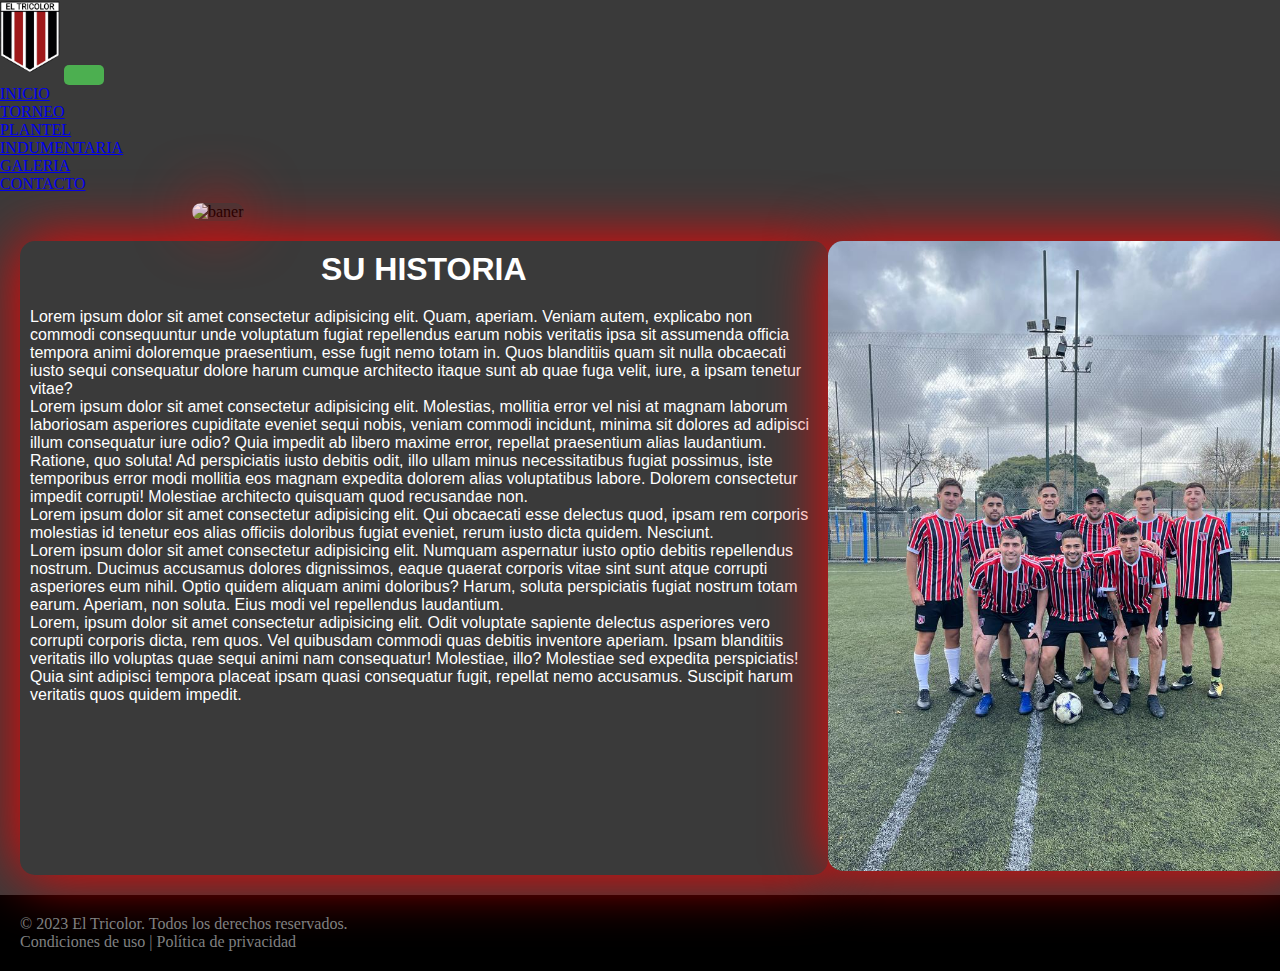
==== index.html @ 1c2bfe0f "mi primer version" ====
<!DOCTYPE html>
<html lang="es">
<head>
    <meta charset="UTF-8">
    <meta http-equiv="X-UA-Compatible" content="IE=edge">
    <meta name="viewport" content="width=device-width, initial-scale=1.0">
    <link href="https://cdn.jsdelivr.net/npm/bootstrap@5.3.0/dist/css/bootstrap.min.css" rel="stylesheet" integrity="sha384-9ndCyUaIbzAi2FUVXJi0CjmCapSmO7SnpJef0486qhLnuZ2cdeRhO02iuK6FUUVM" crossorigin="anonymous">
    <link rel="stylesheet" href="style.css">
    <title>El Tricolor</title>

</head>
<body class="body">
  <header class="header">
    <nav class="navbar navbar-expand-lg bg-dark navbar-dark">
      <div class="container-fluid">
        <a class="navbar-brand" href="./index.html"><img src="./assets/logo.png" alt="logo" srcset="" width="60px"></a>
        <button class="navbar-toggler" type="button" data-bs-toggle="collapse" data-bs-target="#navbarNav" aria-controls="navbarNav" aria-expanded="false" aria-label="Toggle navigation">
          <span class="navbar-toggler-icon"></span>
        </button>
        <div class="collapse navbar-collapse" id="navbarNav">
          <ul class="navbar-nav">
            <li class="nav-item">
              <a class="nav-link active" aria-current="page" href="./index.html">INICIO</a>
            </li>
            <li class="nav-item">
              <a class="nav-link" href="./pages/torneo.html">TORNEO</a>
            </li>
            <li class="nav-item">
              <a class="nav-link" href="./pages/plantel.html">PLANTEL</a>
            </li>
            <li class="nav-item">
              <a class="nav-link" href="./pages/indumentaria.html">INDUMENTARIA</a>
            </li>
            <li class="nav-item">
              <a class="nav-link" href="./pages/galeria.html">GALERIA</a>
            </li>
            <li class="nav-item">
              <a class="nav-link" href="./pages/contacto.html">CONTACTO</a>
            </li>
          </ul>
        </div>
      </div>
    </nav>
  </header>

  <section>
    <div class="baner">
      <img src="./assets/baner-transformed.jpeg" alt="baner" srcset="">
    </div>
  </section>
  <div class="articulo">
    <div class="nota">
      <h1>SU HISTORIA</h1>
      <p>Lorem ipsum dolor sit amet consectetur adipisicing elit. Quam, aperiam. Veniam autem, explicabo non commodi consequuntur unde voluptatum fugiat repellendus earum nobis veritatis ipsa sit assumenda officia tempora animi doloremque praesentium, esse fugit nemo totam in. Quos blanditiis quam sit nulla obcaecati iusto sequi consequatur dolore harum cumque architecto itaque sunt ab quae fuga velit, iure, a ipsam tenetur vitae?</p>
      <p>Lorem ipsum dolor sit amet consectetur adipisicing elit. Molestias, mollitia error vel nisi at magnam laborum laboriosam asperiores cupiditate eveniet sequi nobis, veniam commodi incidunt, minima sit dolores ad adipisci illum consequatur iure odio? Quia impedit ab libero maxime error, repellat praesentium alias laudantium. Ratione, quo soluta! Ad perspiciatis iusto debitis odit, illo ullam minus necessitatibus fugiat possimus, iste temporibus error modi mollitia eos magnam expedita dolorem alias voluptatibus labore. Dolorem consectetur impedit corrupti! Molestiae architecto quisquam quod recusandae non.</p>
      <p>Lorem ipsum dolor sit amet consectetur adipisicing elit. Qui obcaecati esse delectus quod, ipsam rem corporis molestias id tenetur eos alias officiis doloribus fugiat eveniet, rerum iusto dicta quidem. Nesciunt.</p>
      <p>Lorem ipsum dolor sit amet consectetur adipisicing elit. Numquam aspernatur iusto optio debitis repellendus nostrum. Ducimus accusamus dolores dignissimos, eaque quaerat corporis vitae sint sunt atque corrupti asperiores eum nihil. Optio quidem aliquam animi doloribus? Harum, soluta perspiciatis fugiat nostrum totam earum. Aperiam, non soluta. Eius modi vel repellendus laudantium.</p>
      <p>Lorem, ipsum dolor sit amet consectetur adipisicing elit. Odit voluptate sapiente delectus asperiores vero corrupti corporis dicta, rem quos. Vel quibusdam commodi quas debitis inventore aperiam. Ipsam blanditiis veritatis illo voluptas quae sequi animi nam consequatur! Molestiae, illo? Molestiae sed expedita perspiciatis! Quia sint adipisci tempora placeat ipsam quasi consequatur fugit, repellat nemo accusamus. Suscipit harum veritatis quos quidem impedit.</p>
    </div>
    <div class="imgArticulo">
      <img src="./assets/equipo.jpeg" alt="equipo">
    </div>
  </div>

  <footer class="footer">
        <div>
          <p>&copy; 2023 El Tricolor. Todos los derechos reservados.</p>
          <p>Condiciones de uso | Política de privacidad</p>
        </div>
  </footer>
  





  <script src="https://cdn.jsdelivr.net/npm/bootstrap@5.3.0/dist/js/bootstrap.bundle.min.js" integrity="sha384-geWF76RCwLtnZ8qwWowPQNguL3RmwHVBC9FhGdlKrxdiJJigb/j/68SIy3Te4Bkz" crossorigin="anonymous"></script>
</body>
</html>
---- style.css ----
*{
    margin: 0;
    padding: 0;
    box-sizing: 0;
}
.body {
    background-color: rgb(58, 58, 58);
}
.baner {
    width: 100%;
}
.baner img{
    width: 70%;
    height: auto;
    margin-left: 15%;
    margin-top: 10px;
    border-radius: 15px;
    box-shadow: 0 0 60px red;
}

.articulo {
    display: flex;
    padding: 20px;
    width: 100%;
    flex-direction: row;

}
@media (max-width: 700px) {
    .articulo {
      flex-direction: column;
    }
    .baner img{
        width: 100%;
        margin: 2px;
    }
  }
.nota {
    width: 100%;
    padding: 10px;
    font-family: 'Gill Sans', 'Gill Sans MT', Calibri, 'Trebuchet MS', sans-serif;
    color: white;
    box-shadow: 0 0 60px red;
    border-radius: 15px;
}
.imgArticulo img{
    width: 100%;
    border-radius: 15px;
    box-shadow: 0 0 60px red;

}
.footer {
    background-color: rgb(0, 0, 0);
    color: grey;
    padding: 20px;  
    width: 100%;
}
.torneo iframe{
    width: 100%;
    height: 600px;
}

.contenedor-plantel {
  width: 80%;
  margin-left: 10%;
  margin-right: 10%;
  margin-bottom: 30px;
}

.de {
  color: red;
}  
.grid-contenedor {
    display: grid;
    grid-template-columns: 1fr 1fr;
    grid-gap: 20px;
    justify-content: center;
  }
.contenedor-plantel h1{
    color: white;
  }
.contenedor-plantel h2{
    color: white;
    margin: 20px;
  }
  
.player-card {
    background-color: #f2f2f2;
    padding: 3px;
    text-align: center;
    width: 300px;
    border-radius: 5px;
    margin: 10px;
  }
.player-card img {
    width: 100%;
  }
  
  @media only screen and (max-width: 600px) {
    .grid-contenedor {
      grid-template-columns: 1fr;
    }
  }
  
.container {
  max-width: 800px;
  margin: 0 auto;
  padding: 20px;
}

.grid-container {
  display: grid;
  grid-template-columns: repeat(auto-fit, minmax(200px, 1fr));
  grid-gap: 20px;
}

.card {
  background-color: #f2f2f2;
  padding: 20px;
  text-align: center;
}

.card img {
  max-width: 100%;
  height: auto;
}

@media only screen and (max-width: 600px) {
  .grid-container {
    grid-template-columns: 1fr;
  }
}

.indumentaria {
    max-width: 80%;
    margin: 0 auto;
    padding: 20px;
  }
.indumentaria h1{
    color: white;
}
  
  .grid-indumentaria {
    display: grid;
    grid-template-columns: 1fr 1fr;
    grid-gap: 20px;
  }
  
  .carta {
    background-color: #f2f2f2;
    padding: 20px;
    text-align: center;
    border-radius: 15px;
    border: 1px solid #000000;
    
  }

  .carta:hover {
    box-shadow: 0 0 30px rgba(238, 238, 236, 0.726);
  }
  
  .carta img {
    max-width: 100%;
    height: 270px;
    
  }


  @media only screen and (max-width: 790px) {
    .grid-indumentaria {
      grid-template-columns: 1fr;
    }
  }
.button {
    background-color: rgb(5, 132, 182);
    color: white;
    font-family:Georgia, 'Times New Roman', Times, serif;
    padding-top: 15px;
}

.formulario {
    width: 80%;
    margin: 0 auto;
    padding: 20px;
  } 
  
  h1 {
    text-align: center;
    margin-bottom: 20px;
  }
  
  form {
    background-color: #f2f2f2;
    padding: 20px;
    border-radius: 10px;
  }
  
  .form-group {
    margin-bottom: 20px;
  }
  
  label {
    display: block;
    font-weight: bold;
    margin-bottom: 5px;
  }
  
  input,
  textarea {
    width: 100%;
    padding: 10px;
    border: none;
    border-radius: 5px;
  }
  
  button {
    background-color: #4CAF50;
    color: white;
    padding: 10px 20px;
    border: none;
    border-radius: 5px;
    cursor: pointer;
    font-size: 16px;
  }
  
  button:hover {
    background-color: #45a049;
  }

.redessociales {
    color: white;
    text-align: center;
    margin-top: 15px;

}
.redessociales a {
  color: white;
  margin: 15px;


}
.contacto {
  width: 100%;
  display: grid;
  grid-gap: 20px;
  grid-template-columns: 50% 50%;
  justify-content: center;
}
@media only screen and (max-width: 600px) {
  .contacto {
    grid-template-columns: 1fr;
  }
  .ubicacion iframe{
    width: 300px;
    height: 300px;
  }

  
}
.fa-brands {
  font-size: xx-large;
}

.ubicacion {
  text-align: center;
  margin: 20px; 
}

.ubicacion h3 {
  font-size: x-large;
  color: white;
  margin: 20px;
  
}
.imginsta img{
  width: 50%;
  margin-top: 15px;
  border-radius: 30px;
}

.galeria {
  width: 90%;
  margin: 5%;
}
.gallery-item img {
  margin: 5px;
  box-shadow: 0 0 50px rgb(255, 6, 6);
  border: solid 5px white;
  border-radius: 5px;
}
.videos {
  width: 100%;
  padding: 10%;
  font-family: monospace;
  

}
.videos h2{ 
  color: white;
  font-size: 5vh;
  text-align: center;
  width: 100%;
}
.videos iframe {
  width: 100%;
  height: 600px;
  margin: 10px;
  border-radius: 15px;
  box-shadow: 0 0 50px black;
}

@media only screen and (max-width: 600px) {
  .videos iframe {
    width: 100%;
    height: 300px;
  }
}
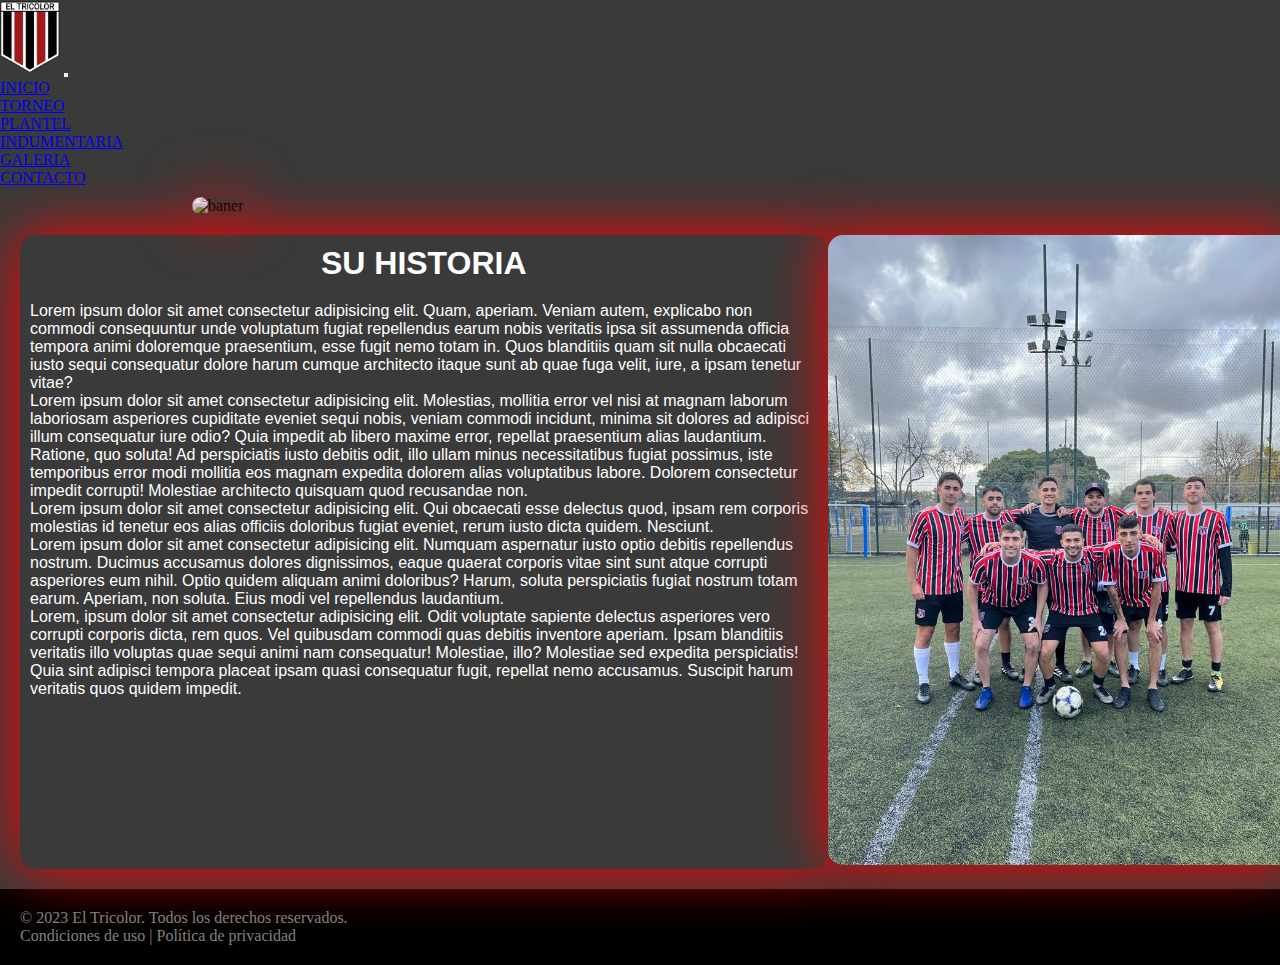
==== commit fc72a808: "se agrego meta description" ====
--- a/index.html
+++ b/index.html
@@ -4,6 +4,7 @@
     <meta charset="UTF-8">
     <meta http-equiv="X-UA-Compatible" content="IE=edge">
     <meta name="viewport" content="width=device-width, initial-scale=1.0">
+    <meta name="description" content="futbol amateur eltricolor eltrico lagarena torneo">
     <link href="https://cdn.jsdelivr.net/npm/bootstrap@5.3.0/dist/css/bootstrap.min.css" rel="stylesheet" integrity="sha384-9ndCyUaIbzAi2FUVXJi0CjmCapSmO7SnpJef0486qhLnuZ2cdeRhO02iuK6FUUVM" crossorigin="anonymous">
     <link rel="stylesheet" href="style.css">
     <title>El Tricolor</title>
--- a/style.css
+++ b/style.css
@@ -170,7 +170,7 @@
       grid-template-columns: 1fr;
     }
   }
-.button {
+.boton {
     background-color: rgb(5, 132, 182);
     color: white;
     font-family:Georgia, 'Times New Roman', Times, serif;
@@ -212,7 +212,7 @@
     border-radius: 5px;
   }
   
-  button {
+  .boton {
     background-color: #4CAF50;
     color: white;
     padding: 10px 20px;
@@ -222,8 +222,8 @@
     font-size: 16px;
   }
   
-  button:hover {
-    background-color: #45a049;
+  .boton:hover {
+    background-color: #1c33fc;
   }
 
 .redessociales {
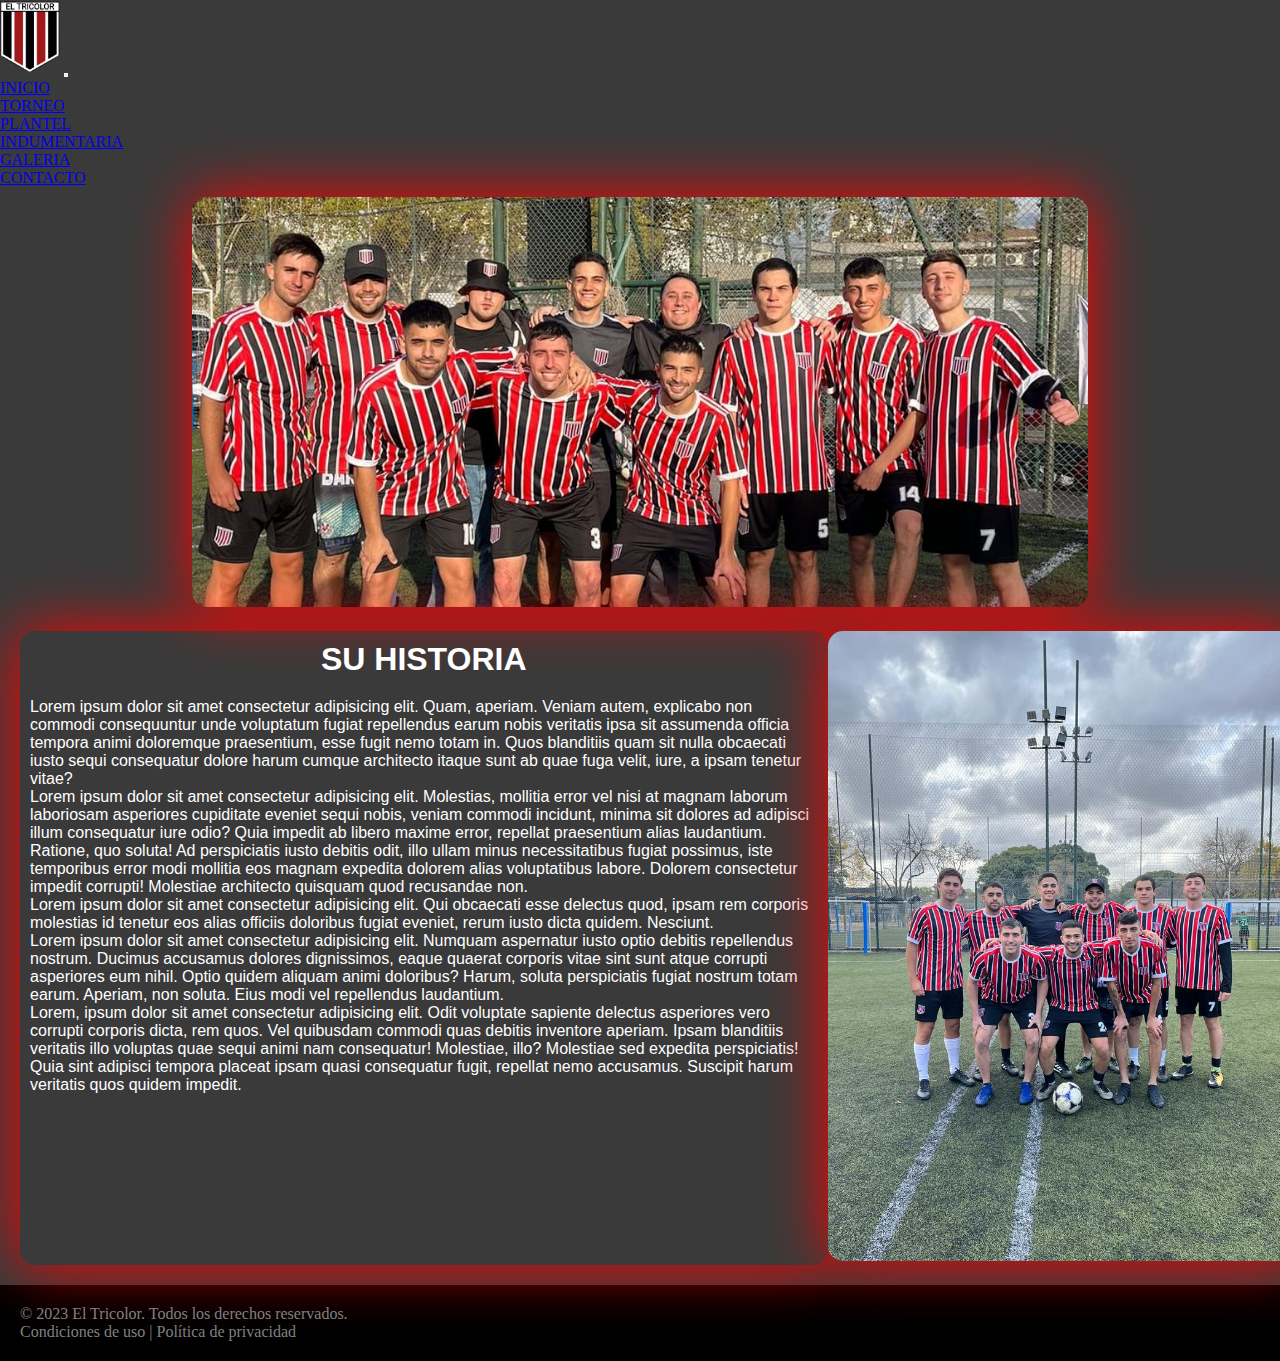
==== commit 34028ff1: "se eliminaron img" ====
--- a/index.html
+++ b/index.html
@@ -46,7 +46,7 @@
 
   <section>
     <div class="baner">
-      <img src="./assets/baner-transformed.jpeg" alt="baner" srcset="">
+      <img src="./assets/baner.png" alt="baner" srcset="">
     </div>
   </section>
   <div class="articulo">
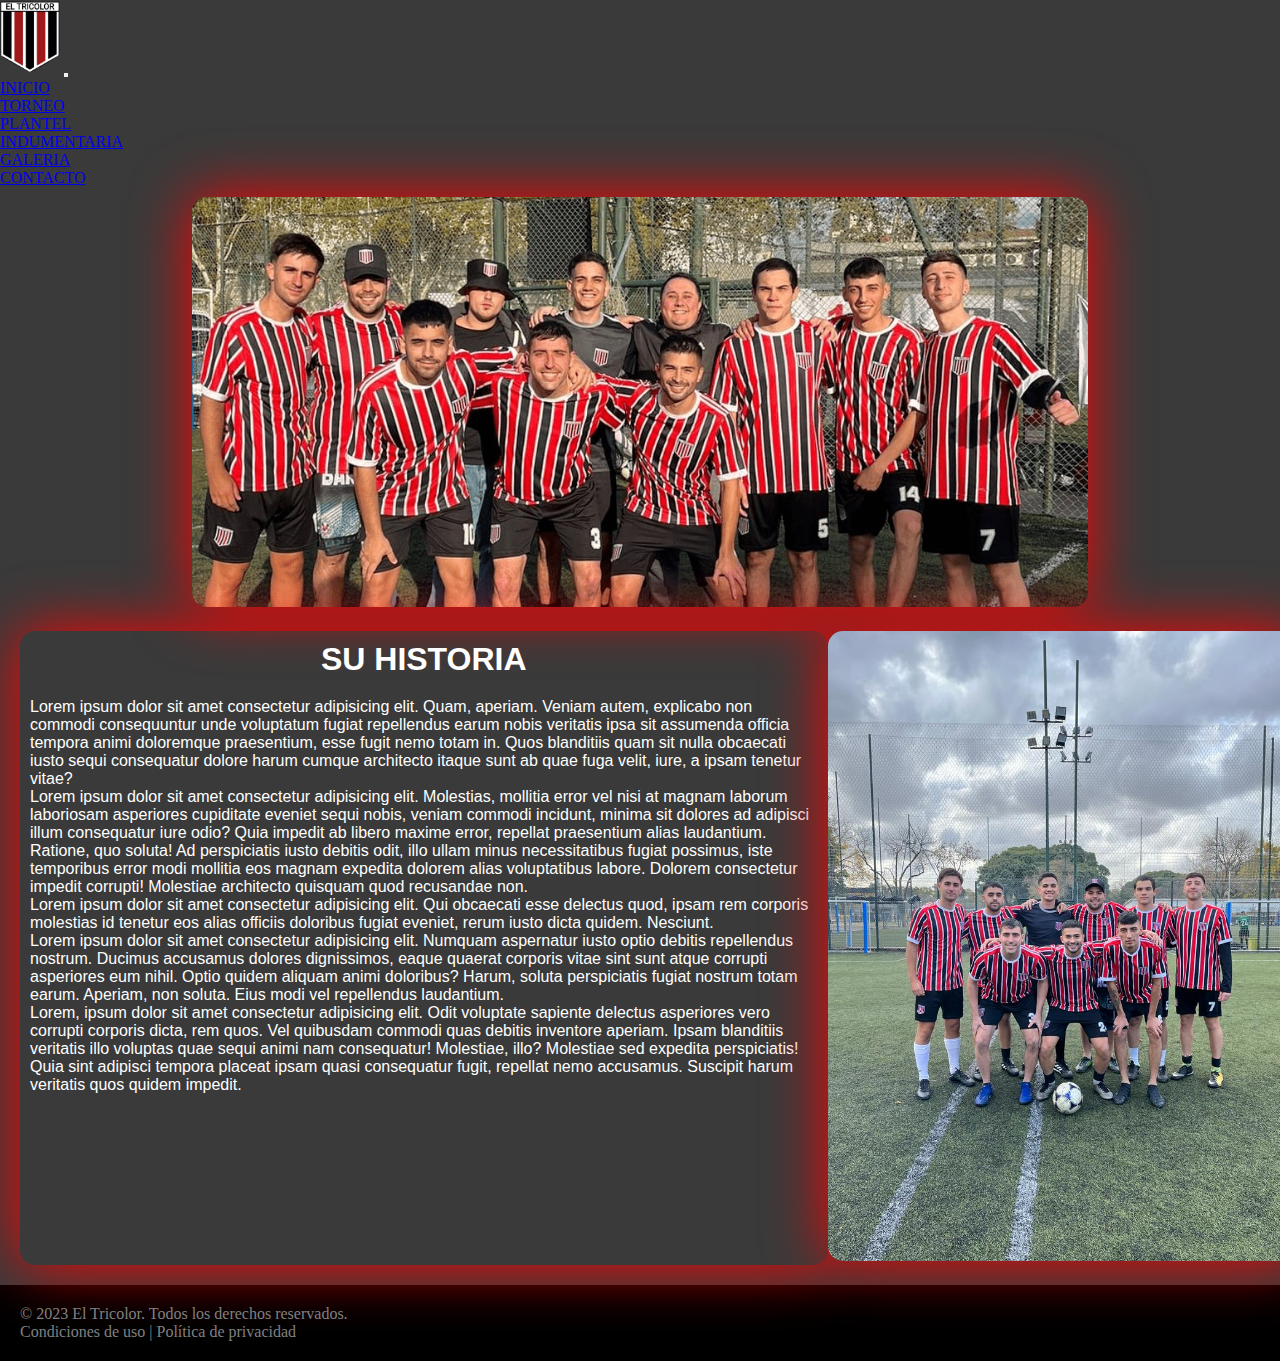
==== commit ba6a43a1: "m" ====
--- a/index.html
+++ b/index.html
@@ -5,6 +5,7 @@
     <meta http-equiv="X-UA-Compatible" content="IE=edge">
     <meta name="viewport" content="width=device-width, initial-scale=1.0">
     <meta name="description" content="futbol amateur eltricolor eltrico lagarena torneo">
+    <meta name="keywords" content="eltricolor eltrico futbol amateur equipoconamigos">
     <link href="https://cdn.jsdelivr.net/npm/bootstrap@5.3.0/dist/css/bootstrap.min.css" rel="stylesheet" integrity="sha384-9ndCyUaIbzAi2FUVXJi0CjmCapSmO7SnpJef0486qhLnuZ2cdeRhO02iuK6FUUVM" crossorigin="anonymous">
     <link rel="stylesheet" href="style.css">
     <title>El Tricolor</title>
@@ -46,7 +47,7 @@
 
   <section>
     <div class="baner">
-      <img src="./assets/baner.png" alt="baner" srcset="">
+      <img src="./assets/baner.png" alt="baner">
     </div>
   </section>
   <div class="articulo">
--- a/style.css
+++ b/style.css
@@ -301,16 +301,31 @@
   width: 100%;
 }
 .videos iframe {
-  width: 100%;
-  height: 600px;
-  margin: 10px;
+  width: 80%;
+  height: 400px;
+  margin-left: 10%;
   border-radius: 15px;
   box-shadow: 0 0 50px black;
+  margin-top: 30px;
 }
 
 @media only screen and (max-width: 600px) {
   .videos iframe {
     width: 100%;
     height: 300px;
-  }
-}
+    margin: 0px;
+  }
+}
+.form-group button {
+  background-color: #4CAF50;
+  color: white;
+  padding: 10px 20px;
+  border: none;
+  border-radius: 5px;
+  cursor: pointer;
+  font-size: 16px;
+}
+
+.form-group button:hover {
+  background-color: #1c33fc;
+}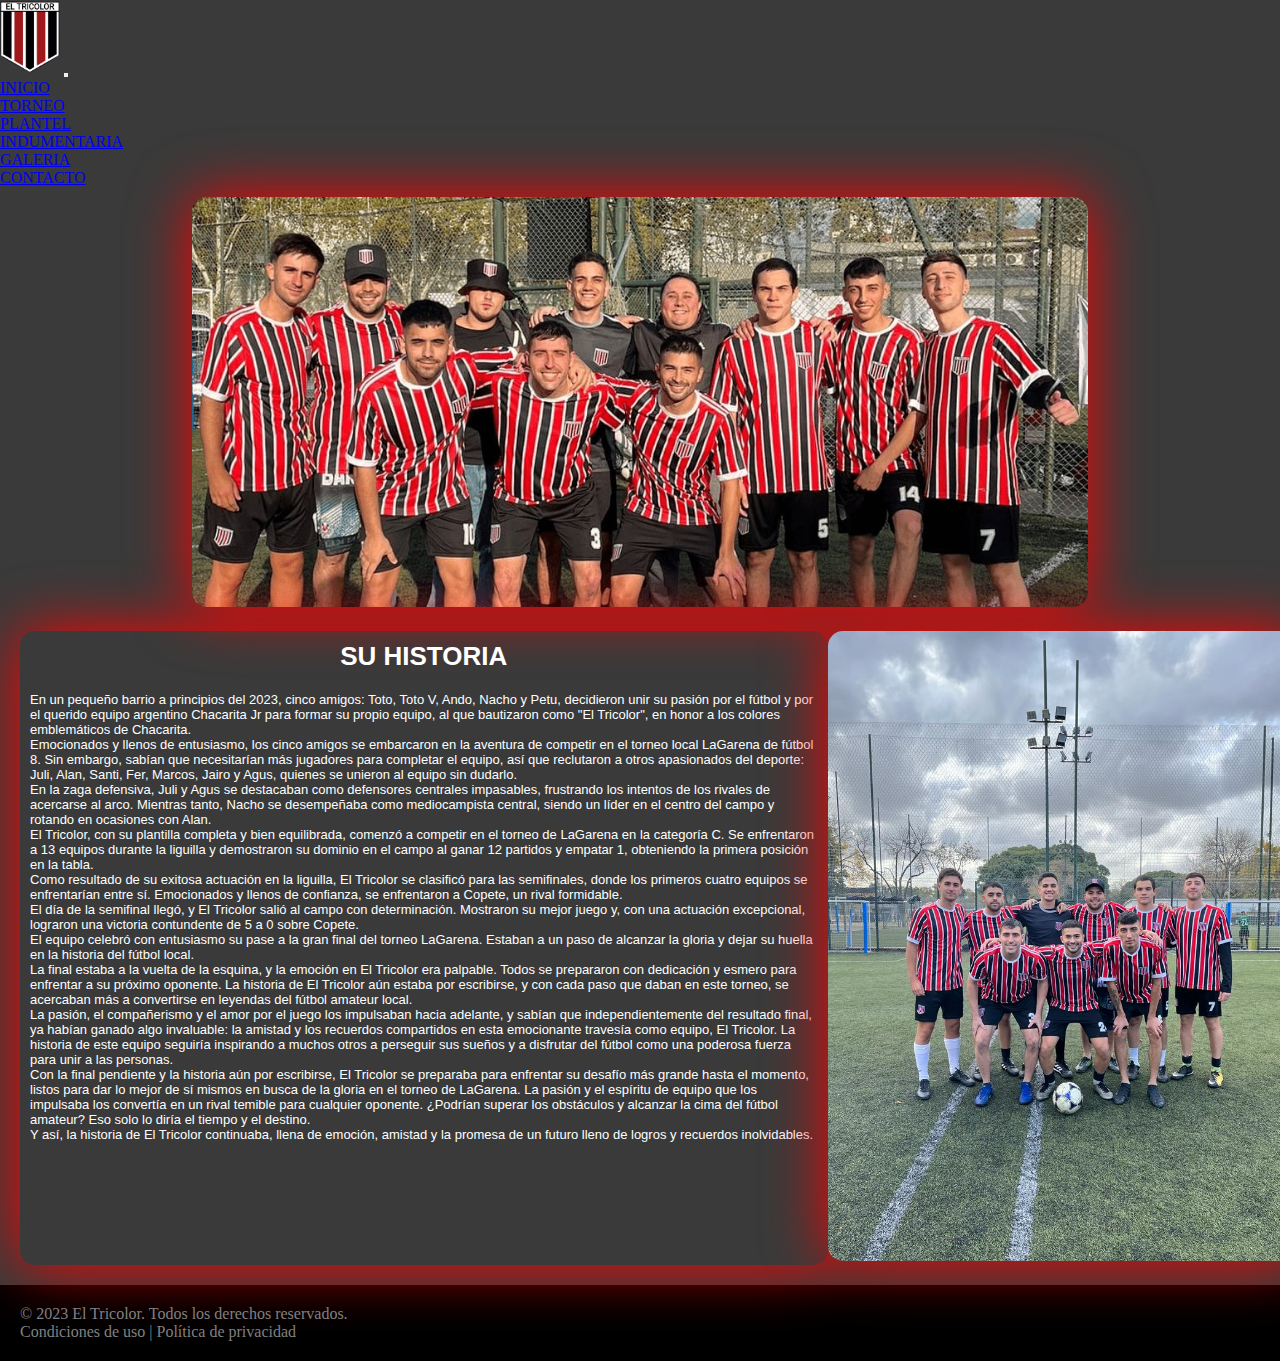
==== commit 30038a48: "se cambio historia" ====
--- a/index.html
+++ b/index.html
@@ -53,11 +53,17 @@
   <div class="articulo">
     <div class="nota">
       <h1>SU HISTORIA</h1>
-      <p>Lorem ipsum dolor sit amet consectetur adipisicing elit. Quam, aperiam. Veniam autem, explicabo non commodi consequuntur unde voluptatum fugiat repellendus earum nobis veritatis ipsa sit assumenda officia tempora animi doloremque praesentium, esse fugit nemo totam in. Quos blanditiis quam sit nulla obcaecati iusto sequi consequatur dolore harum cumque architecto itaque sunt ab quae fuga velit, iure, a ipsam tenetur vitae?</p>
-      <p>Lorem ipsum dolor sit amet consectetur adipisicing elit. Molestias, mollitia error vel nisi at magnam laborum laboriosam asperiores cupiditate eveniet sequi nobis, veniam commodi incidunt, minima sit dolores ad adipisci illum consequatur iure odio? Quia impedit ab libero maxime error, repellat praesentium alias laudantium. Ratione, quo soluta! Ad perspiciatis iusto debitis odit, illo ullam minus necessitatibus fugiat possimus, iste temporibus error modi mollitia eos magnam expedita dolorem alias voluptatibus labore. Dolorem consectetur impedit corrupti! Molestiae architecto quisquam quod recusandae non.</p>
-      <p>Lorem ipsum dolor sit amet consectetur adipisicing elit. Qui obcaecati esse delectus quod, ipsam rem corporis molestias id tenetur eos alias officiis doloribus fugiat eveniet, rerum iusto dicta quidem. Nesciunt.</p>
-      <p>Lorem ipsum dolor sit amet consectetur adipisicing elit. Numquam aspernatur iusto optio debitis repellendus nostrum. Ducimus accusamus dolores dignissimos, eaque quaerat corporis vitae sint sunt atque corrupti asperiores eum nihil. Optio quidem aliquam animi doloribus? Harum, soluta perspiciatis fugiat nostrum totam earum. Aperiam, non soluta. Eius modi vel repellendus laudantium.</p>
-      <p>Lorem, ipsum dolor sit amet consectetur adipisicing elit. Odit voluptate sapiente delectus asperiores vero corrupti corporis dicta, rem quos. Vel quibusdam commodi quas debitis inventore aperiam. Ipsam blanditiis veritatis illo voluptas quae sequi animi nam consequatur! Molestiae, illo? Molestiae sed expedita perspiciatis! Quia sint adipisci tempora placeat ipsam quasi consequatur fugit, repellat nemo accusamus. Suscipit harum veritatis quos quidem impedit.</p>
+      <p>En un pequeño barrio a principios del 2023, cinco amigos: Toto, Toto V, Ando, Nacho y Petu, decidieron unir su pasión por el fútbol y por el querido equipo argentino Chacarita Jr para formar su propio equipo, al que bautizaron como "El Tricolor", en honor a los colores emblemáticos de Chacarita.</p>
+      <p>Emocionados y llenos de entusiasmo, los cinco amigos se embarcaron en la aventura de competir en el torneo local LaGarena de fútbol 8. Sin embargo, sabían que necesitarían más jugadores para completar el equipo, así que reclutaron a otros apasionados del deporte: Juli, Alan, Santi, Fer, Marcos, Jairo y Agus, quienes se unieron al equipo sin dudarlo.</p>
+      <p>En la zaga defensiva, Juli y Agus se destacaban como defensores centrales impasables, frustrando los intentos de los rivales de acercarse al arco. Mientras tanto, Nacho se desempeñaba como mediocampista central, siendo un líder en el centro del campo y rotando en ocasiones con Alan.</p>
+      <p>El Tricolor, con su plantilla completa y bien equilibrada, comenzó a competir en el torneo de LaGarena en la categoría C. Se enfrentaron a 13 equipos durante la liguilla y demostraron su dominio en el campo al ganar 12 partidos y empatar 1, obteniendo la primera posición en la tabla.</p>
+      <p>Como resultado de su exitosa actuación en la liguilla, El Tricolor se clasificó para las semifinales, donde los primeros cuatro equipos se enfrentarían entre sí. Emocionados y llenos de confianza, se enfrentaron a Copete, un rival formidable.</p>
+      <p>El día de la semifinal llegó, y El Tricolor salió al campo con determinación. Mostraron su mejor juego y, con una actuación excepcional, lograron una victoria contundente de 5 a 0 sobre Copete.</p>
+      <p>El equipo celebró con entusiasmo su pase a la gran final del torneo LaGarena. Estaban a un paso de alcanzar la gloria y dejar su huella en la historia del fútbol local.</p>
+      <p>La final estaba a la vuelta de la esquina, y la emoción en El Tricolor era palpable. Todos se prepararon con dedicación y esmero para enfrentar a su próximo oponente. La historia de El Tricolor aún estaba por escribirse, y con cada paso que daban en este torneo, se acercaban más a convertirse en leyendas del fútbol amateur local.</p>
+      <p>La pasión, el compañerismo y el amor por el juego los impulsaban hacia adelante, y sabían que independientemente del resultado final, ya habían ganado algo invaluable: la amistad y los recuerdos compartidos en esta emocionante travesía como equipo, El Tricolor. La historia de este equipo seguiría inspirando a muchos otros a perseguir sus sueños y a disfrutar del fútbol como una poderosa fuerza para unir a las personas.</p>
+      <p>Con la final pendiente y la historia aún por escribirse, El Tricolor se preparaba para enfrentar su desafío más grande hasta el momento, listos para dar lo mejor de sí mismos en busca de la gloria en el torneo de LaGarena. La pasión y el espíritu de equipo que los impulsaba los convertía en un rival temible para cualquier oponente. ¿Podrían superar los obstáculos y alcanzar la cima del fútbol amateur? Eso solo lo diría el tiempo y el destino.</p>
+      <p>Y así, la historia de El Tricolor continuaba, llena de emoción, amistad y la promesa de un futuro lleno de logros y recuerdos inolvidables.</p>
     </div>
     <div class="imgArticulo">
       <img src="./assets/equipo.jpeg" alt="equipo">
--- a/style.css
+++ b/style.css
@@ -1,62 +1,68 @@
-*{
-    margin: 0;
-    padding: 0;
-    box-sizing: 0;
-}
+* {
+  margin: 0;
+  padding: 0;
+  box-sizing: 0;
+}
+
 .body {
-    background-color: rgb(58, 58, 58);
-}
+  background-color: rgb(58, 58, 58);
+}
+
 .baner {
+  width: 100%;
+}
+
+.baner img {
+  width: 70%;
+  height: auto;
+  margin-left: 15%;
+  margin-top: 10px;
+  border-radius: 15px;
+  box-shadow: 0 0 60px red;
+}
+
+.articulo {
+  display: flex;
+  padding: 20px;
+  width: 100%;
+  flex-direction: row;
+}
+
+@media (max-width: 700px) {
+  .articulo {
+    flex-direction: column;
+  }
+  .baner img {
     width: 100%;
-}
-.baner img{
-    width: 70%;
-    height: auto;
-    margin-left: 15%;
-    margin-top: 10px;
-    border-radius: 15px;
-    box-shadow: 0 0 60px red;
-}
-
-.articulo {
-    display: flex;
-    padding: 20px;
-    width: 100%;
-    flex-direction: row;
-
-}
-@media (max-width: 700px) {
-    .articulo {
-      flex-direction: column;
-    }
-    .baner img{
-        width: 100%;
-        margin: 2px;
-    }
-  }
+    margin: 2px;
+  }
+}
 .nota {
-    width: 100%;
-    padding: 10px;
-    font-family: 'Gill Sans', 'Gill Sans MT', Calibri, 'Trebuchet MS', sans-serif;
-    color: white;
-    box-shadow: 0 0 60px red;
-    border-radius: 15px;
-}
-.imgArticulo img{
-    width: 100%;
-    border-radius: 15px;
-    box-shadow: 0 0 60px red;
-
-}
+  width: 100%;
+  padding: 10px;
+  font-family:sans-serif;
+  color: white;
+  box-shadow: 0 0 60px red;
+  border-radius: 15px;
+  font-size: small;
+}
+
+.imgArticulo img {
+  width: 100%;
+  border-radius: 15px;
+  box-shadow: 0 0 60px red;
+}
+
 .footer {
-    background-color: rgb(0, 0, 0);
-    color: grey;
-    padding: 20px;  
-    width: 100%;
-}
-.torneo iframe{
-    width: 100%;
-    height: 600px;
+  background-color: rgb(0, 0, 0);
+  color: grey;
+  padding: 20px;
+  width: 100%;
+}
+
+.torneo iframe {
+  width: 100%;
+  height: 600px;
 }
 
 .contenedor-plantel {
@@ -68,39 +74,42 @@
 
 .de {
   color: red;
-}  
+}
+
 .grid-contenedor {
-    display: grid;
-    grid-template-columns: 1fr 1fr;
-    grid-gap: 20px;
-    justify-content: center;
-  }
-.contenedor-plantel h1{
-    color: white;
-  }
-.contenedor-plantel h2{
-    color: white;
-    margin: 20px;
-  }
-  
+  display: grid;
+  grid-template-columns: 1fr 1fr;
+  grid-gap: 20px;
+  justify-content: center;
+}
+
+.contenedor-plantel h1 {
+  color: white;
+}
+
+.contenedor-plantel h2 {
+  color: white;
+  margin: 20px;
+}
+
 .player-card {
-    background-color: #f2f2f2;
-    padding: 3px;
-    text-align: center;
-    width: 300px;
-    border-radius: 5px;
-    margin: 10px;
-  }
+  background-color: #f2f2f2;
+  padding: 3px;
+  text-align: center;
+  width: 300px;
+  border-radius: 5px;
+  margin: 10px;
+}
+
 .player-card img {
-    width: 100%;
-  }
-  
-  @media only screen and (max-width: 600px) {
-    .grid-contenedor {
-      grid-template-columns: 1fr;
-    }
-  }
-  
+  width: 100%;
+}
+
+@media only screen and (max-width: 600px) {
+  .grid-contenedor {
+    grid-template-columns: 1fr;
+  }
+}
 .container {
   max-width: 800px;
   margin: 0 auto;
@@ -129,115 +138,111 @@
     grid-template-columns: 1fr;
   }
 }
-
 .indumentaria {
-    max-width: 80%;
-    margin: 0 auto;
-    padding: 20px;
-  }
-.indumentaria h1{
-    color: white;
-}
-  
+  max-width: 80%;
+  margin: 0 auto;
+  padding: 20px;
+}
+
+.indumentaria h1 {
+  color: white;
+}
+
+.grid-indumentaria {
+  display: grid;
+  grid-template-columns: 1fr 1fr;
+  grid-gap: 20px;
+}
+
+.carta {
+  background-color: #f2f2f2;
+  padding: 20px;
+  text-align: center;
+  border-radius: 15px;
+  border: 1px solid #000000;
+}
+
+.carta:hover {
+  box-shadow: 0 0 30px rgba(238, 238, 236, 0.726);
+}
+
+.carta img {
+  max-width: 100%;
+  height: 270px;
+}
+
+@media only screen and (max-width: 790px) {
   .grid-indumentaria {
-    display: grid;
-    grid-template-columns: 1fr 1fr;
-    grid-gap: 20px;
-  }
-  
-  .carta {
-    background-color: #f2f2f2;
-    padding: 20px;
-    text-align: center;
-    border-radius: 15px;
-    border: 1px solid #000000;
-    
-  }
-
-  .carta:hover {
-    box-shadow: 0 0 30px rgba(238, 238, 236, 0.726);
-  }
-  
-  .carta img {
-    max-width: 100%;
-    height: 270px;
-    
-  }
-
-
-  @media only screen and (max-width: 790px) {
-    .grid-indumentaria {
-      grid-template-columns: 1fr;
-    }
-  }
+    grid-template-columns: 1fr;
+  }
+}
 .boton {
-    background-color: rgb(5, 132, 182);
-    color: white;
-    font-family:Georgia, 'Times New Roman', Times, serif;
-    padding-top: 15px;
+  background-color: rgb(5, 132, 182);
+  color: white;
+  font-family: Georgia, "Times New Roman", Times, serif;
+  padding-top: 15px;
 }
 
 .formulario {
-    width: 80%;
-    margin: 0 auto;
-    padding: 20px;
-  } 
-  
-  h1 {
-    text-align: center;
-    margin-bottom: 20px;
-  }
-  
-  form {
-    background-color: #f2f2f2;
-    padding: 20px;
-    border-radius: 10px;
-  }
-  
-  .form-group {
-    margin-bottom: 20px;
-  }
-  
-  label {
-    display: block;
-    font-weight: bold;
-    margin-bottom: 5px;
-  }
-  
-  input,
-  textarea {
-    width: 100%;
-    padding: 10px;
-    border: none;
-    border-radius: 5px;
-  }
-  
-  .boton {
-    background-color: #4CAF50;
-    color: white;
-    padding: 10px 20px;
-    border: none;
-    border-radius: 5px;
-    cursor: pointer;
-    font-size: 16px;
-  }
-  
-  .boton:hover {
-    background-color: #1c33fc;
-  }
+  width: 80%;
+  margin: 0 auto;
+  padding: 20px;
+}
+
+h1 {
+  text-align: center;
+  margin-bottom: 20px;
+}
+
+form {
+  background-color: #f2f2f2;
+  padding: 20px;
+  border-radius: 10px;
+}
+
+.form-group {
+  margin-bottom: 20px;
+}
+
+label {
+  display: block;
+  font-weight: bold;
+  margin-bottom: 5px;
+}
+
+input,
+textarea {
+  width: 100%;
+  padding: 10px;
+  border: none;
+  border-radius: 5px;
+}
+
+.boton {
+  background-color: #4CAF50;
+  color: white;
+  padding: 10px 20px;
+  border: none;
+  border-radius: 5px;
+  cursor: pointer;
+  font-size: 16px;
+}
+
+.boton:hover {
+  background-color: #1c33fc;
+}
 
 .redessociales {
-    color: white;
-    text-align: center;
-    margin-top: 15px;
-
-}
+  color: white;
+  text-align: center;
+  margin-top: 15px;
+}
+
 .redessociales a {
   color: white;
   margin: 15px;
-
-
-}
+}
+
 .contacto {
   width: 100%;
   display: grid;
@@ -245,16 +250,15 @@
   grid-template-columns: 50% 50%;
   justify-content: center;
 }
+
 @media only screen and (max-width: 600px) {
   .contacto {
     grid-template-columns: 1fr;
   }
-  .ubicacion iframe{
+  .ubicacion iframe {
     width: 300px;
     height: 300px;
   }
-
-  
 }
 .fa-brands {
   font-size: xx-large;
@@ -262,16 +266,16 @@
 
 .ubicacion {
   text-align: center;
-  margin: 20px; 
+  margin: 20px;
 }
 
 .ubicacion h3 {
   font-size: x-large;
   color: white;
   margin: 20px;
-  
-}
-.imginsta img{
+}
+
+.imginsta img {
   width: 50%;
   margin-top: 15px;
   border-radius: 30px;
@@ -281,25 +285,27 @@
   width: 90%;
   margin: 5%;
 }
+
 .gallery-item img {
   margin: 5px;
   box-shadow: 0 0 50px rgb(255, 6, 6);
   border: solid 5px white;
   border-radius: 5px;
 }
+
 .videos {
   width: 100%;
   padding: 10%;
   font-family: monospace;
-  
-
-}
-.videos h2{ 
+}
+
+.videos h2 {
   color: white;
   font-size: 5vh;
   text-align: center;
   width: 100%;
 }
+
 .videos iframe {
   width: 80%;
   height: 400px;
@@ -328,4 +334,10 @@
 
 .form-group button:hover {
   background-color: #1c33fc;
-}+}
+
+.contenedor-plantel h2 {
+  color: rgb(240, 240, 240);
+}
+
+/*# sourceMappingURL=style.css.map */
